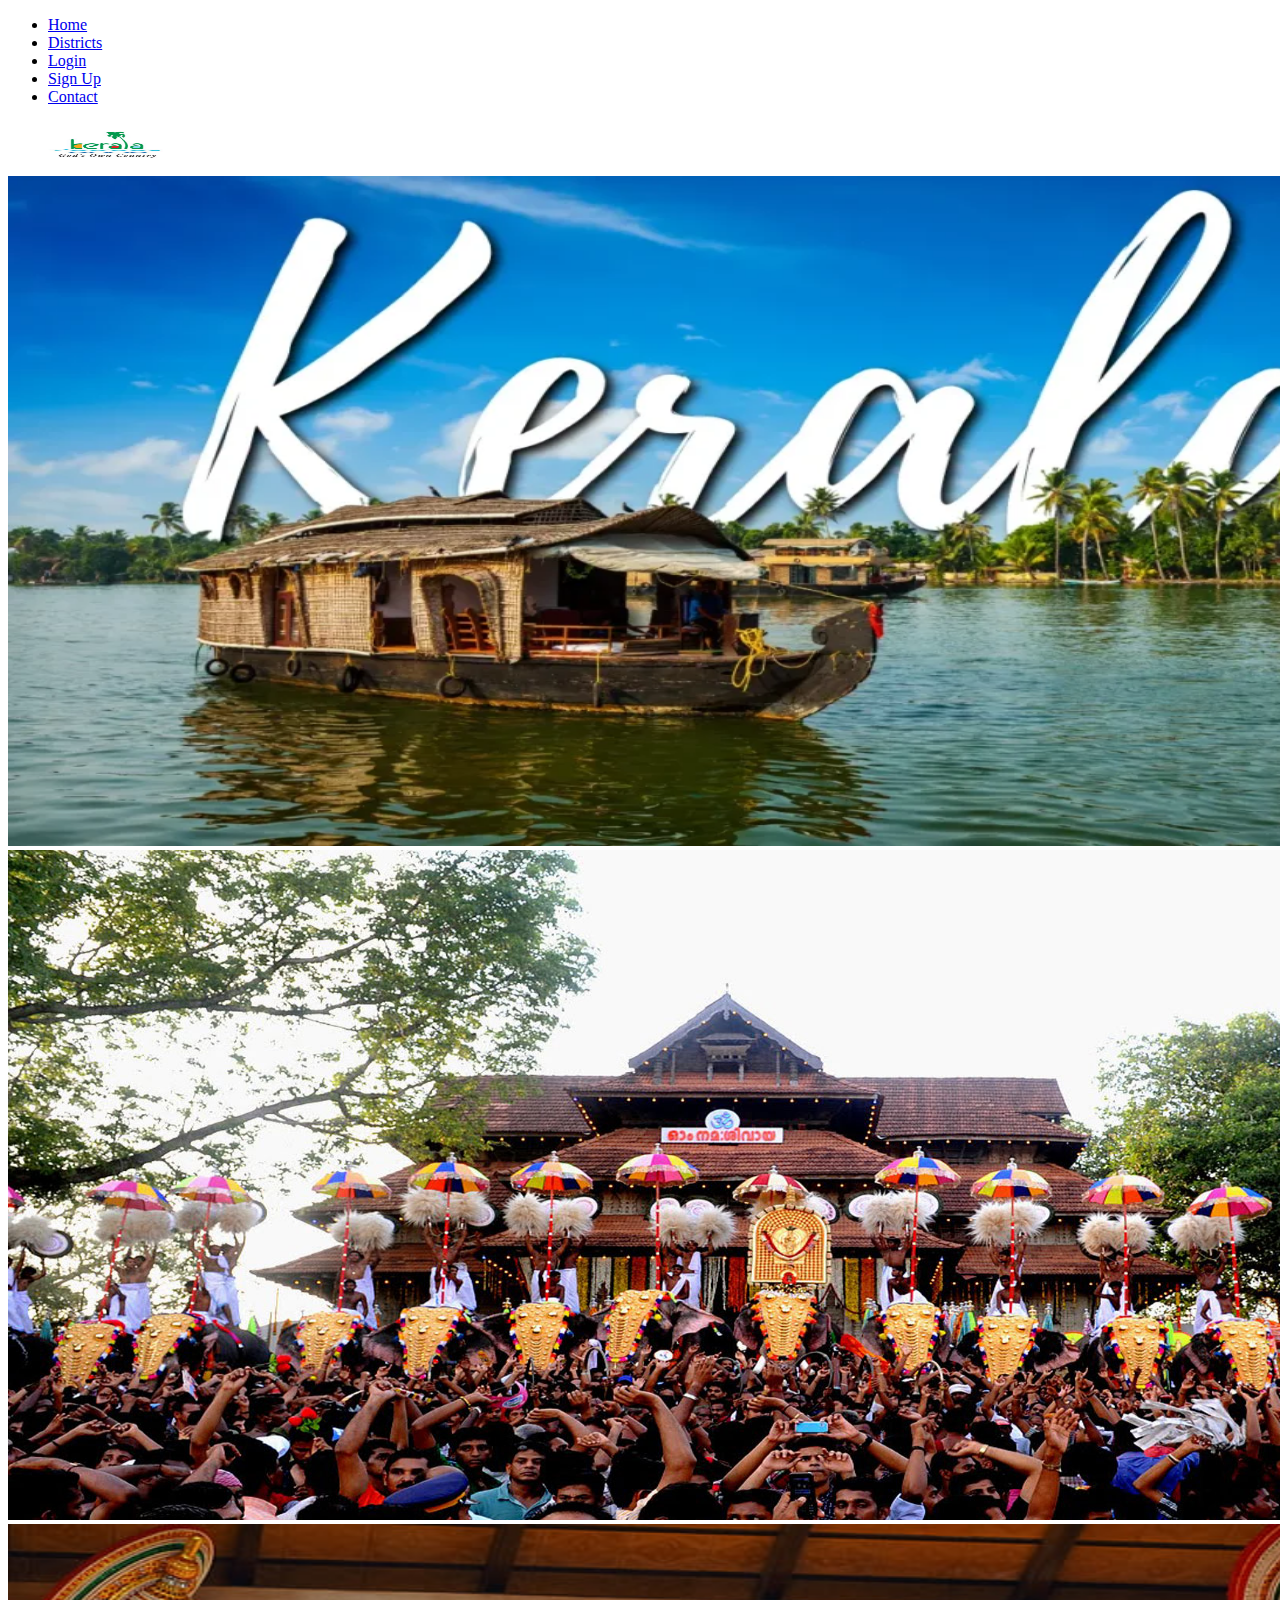
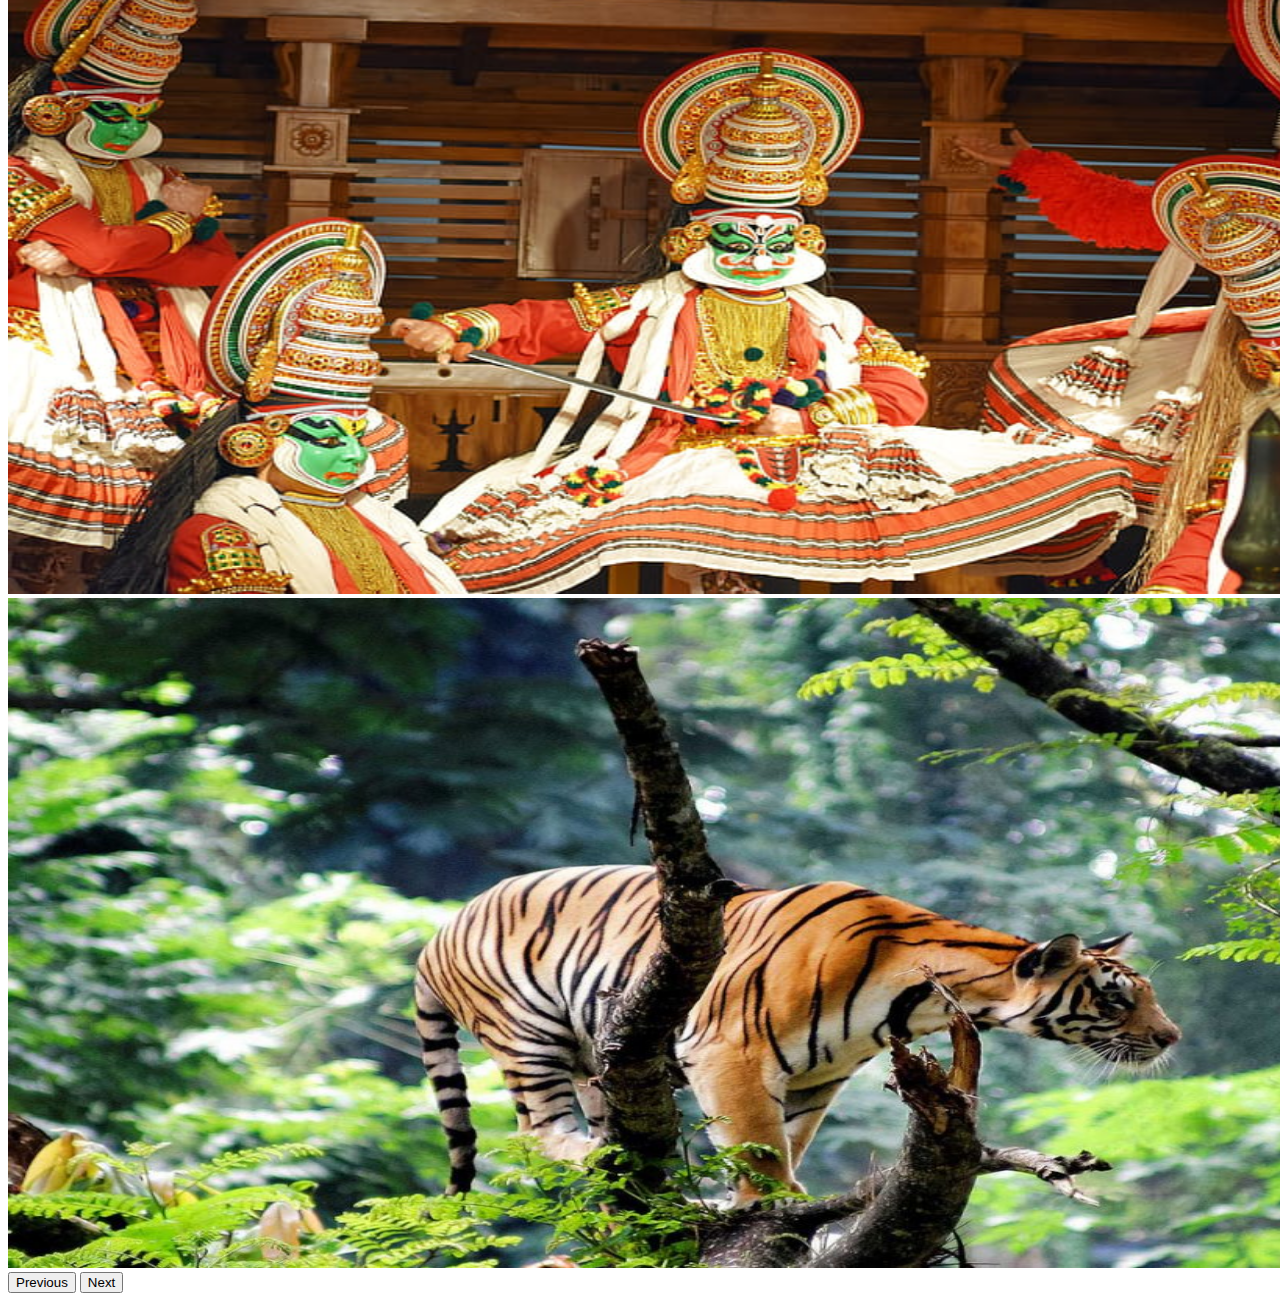
==== pages/index.html @ b7085260 "Changes" ====
<!DOCTYPE html>
<html lang="en">
<head>
    <link href="https://cdn.jsdelivr.net/npm/bootstrap@5.3.2/dist/css/bootstrap.min.css" rel="stylesheet" integrity="sha384-T3c6CoIi6uLrA9TneNEoa7RxnatzjcDSCmG1MXxSR1GAsXEV/Dwwykc2MPK8M2HN" crossorigin="anonymous">
    <meta charset="UTF-8">
    <meta name="viewport" content="width=device-width, initial-scale=1.0">
    <title>Document</title>
    <link rel="stylesheet" href="style.css">
</head>
<body>
    <nav class="navbar navbar-expand-lg ">
        <div class="container-fluid">
          
          <div class="collapse navbar-collapse" id="navbarSupportedContent">
            <ul class="navbar-nav me-auto mb-2 mb-lg-0">
              <li class="nav-item">
                <a class="nav-link active" aria-current="page" href="#">Home</a>
              </li>
              <li class="nav-item">
                <a class="nav-link active" aria-current="page" href="E:\Nest2\pages\district.html">Districts</a>
              </li>
              <li class="nav-item">
                <a class="nav-link active" aria-current="page" href="E:\Nest2\pages\login.html">Login</a>
              </li>
              <li class="nav-item">
                <a class="nav-link active" aria-current="page" href="E:\Nest2\pages\signup.html">Sign Up</a>
              </li>
              <li class="nav-item">
                <a class="nav-link active" aria-current="page" href="#">Contact</a>
              </li>
              
            </ul>
            <img src="../images/k5.jpg" alt=""  height="50px" width="200px">
          </div>
        </div>
      </nav>




    <div id="carouselExample" class="carousel slide">
        <div class="carousel-inner">
          <div class="carousel-item active">
              <img  src="../images/k1.webp"  alt="..." height="670px" width="1600px">
        </div>
          <div class="carousel-item">
            <img src="../images/k2.jpg"  alt="..." height="670px" width="1600px">
          </div>
          <div class="carousel-item">
            <img src="../images/k3.jpg"  alt="..." height="670px" width="1600px">
          </div>
          <div class="carousel-item">
            <img src="../images/k4.jpg"  alt="..." height="670px" width="1600px">
          </div>
        </div>
        <button class="carousel-control-prev" type="button" data-bs-target="#carouselExample" data-bs-slide="prev">
          <span class="carousel-control-prev-icon" aria-hidden="true"></span>
          <span class="visually-hidden">Previous</span>
        </button>
        <button class="carousel-control-next" type="button" data-bs-target="#carouselExample" data-bs-slide="next">
          <span class="carousel-control-next-icon" aria-hidden="true"></span>
          <span class="visually-hidden">Next</span>
        </button>
      </div>

    <script src="https://cdn.jsdelivr.net/npm/bootstrap@5.3.2/dist/js/bootstrap.bundle.min.js" integrity="sha384-C6RzsynM9kWDrMNeT87bh95OGNyZPhcTNXj1NW7RuBCsyN/o0jlpcV8Qyq46cDfL" crossorigin="anonymous"></script>
</body>
</html>
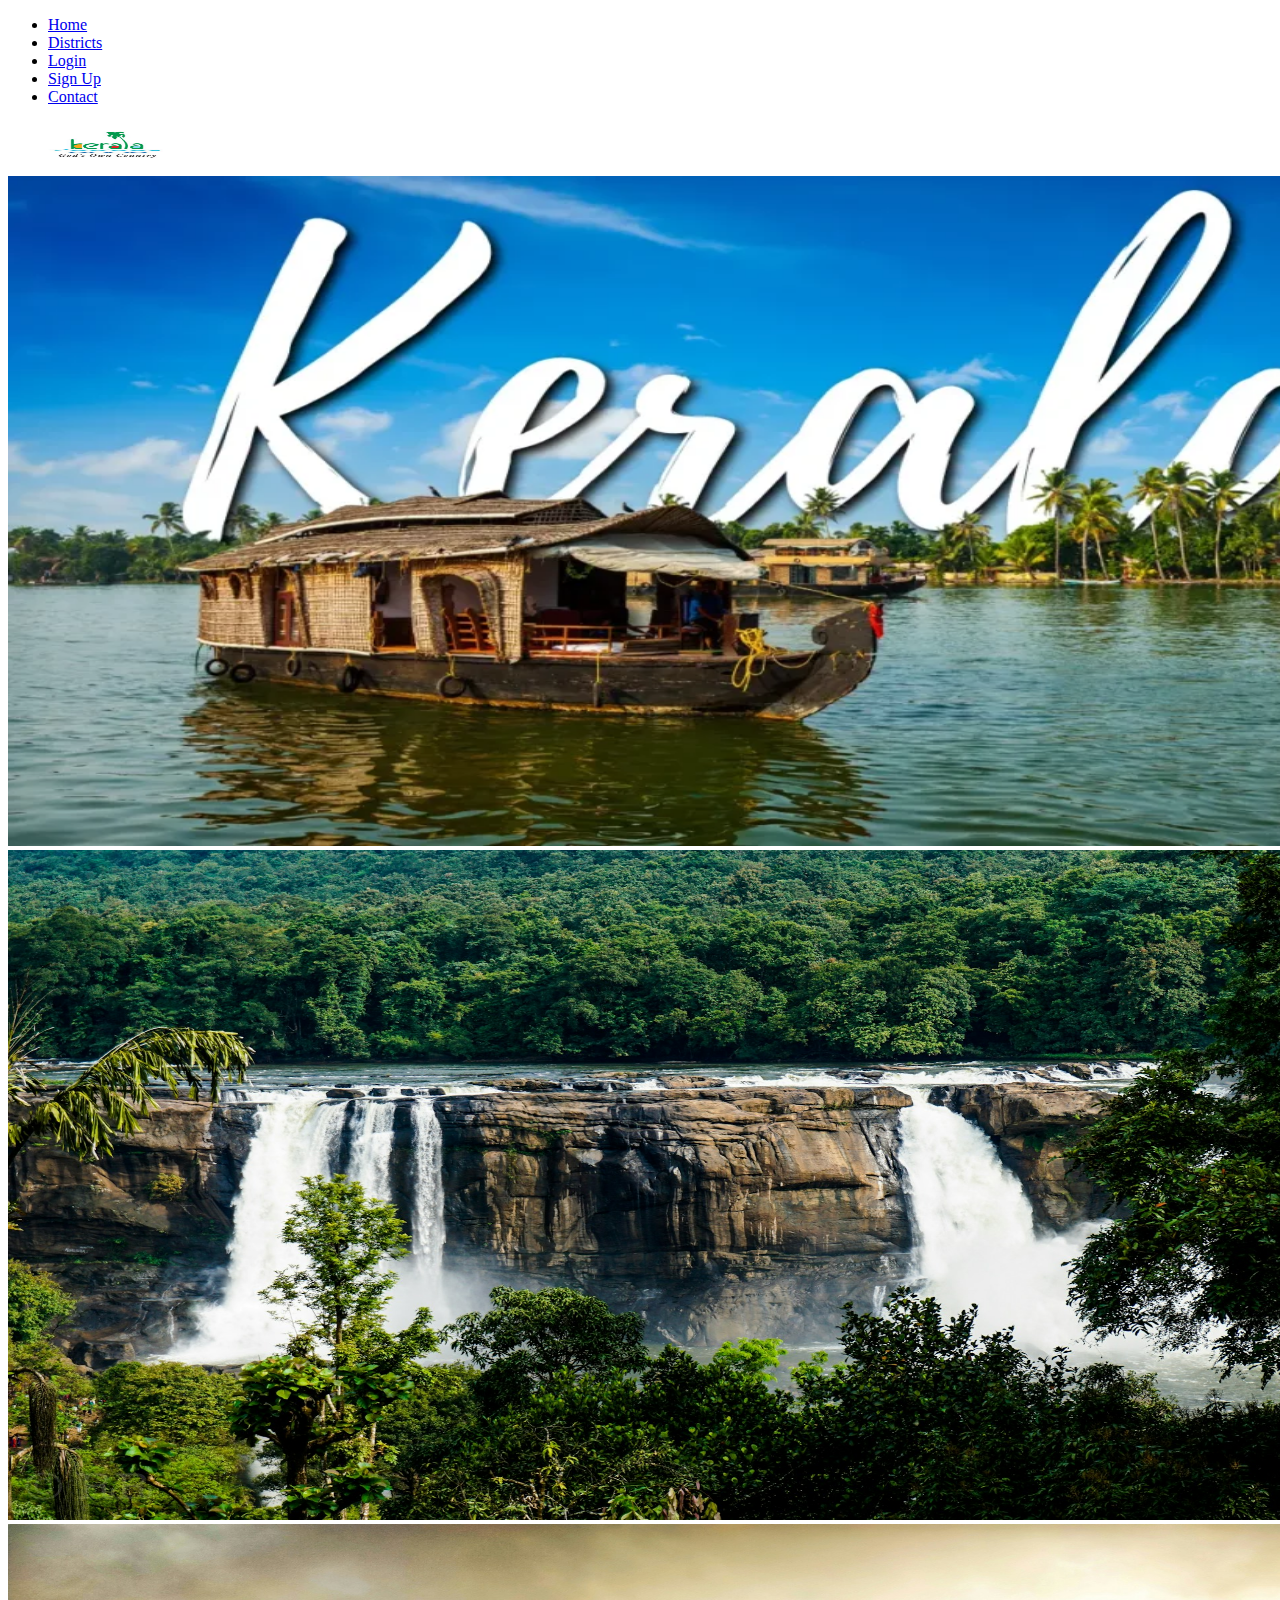
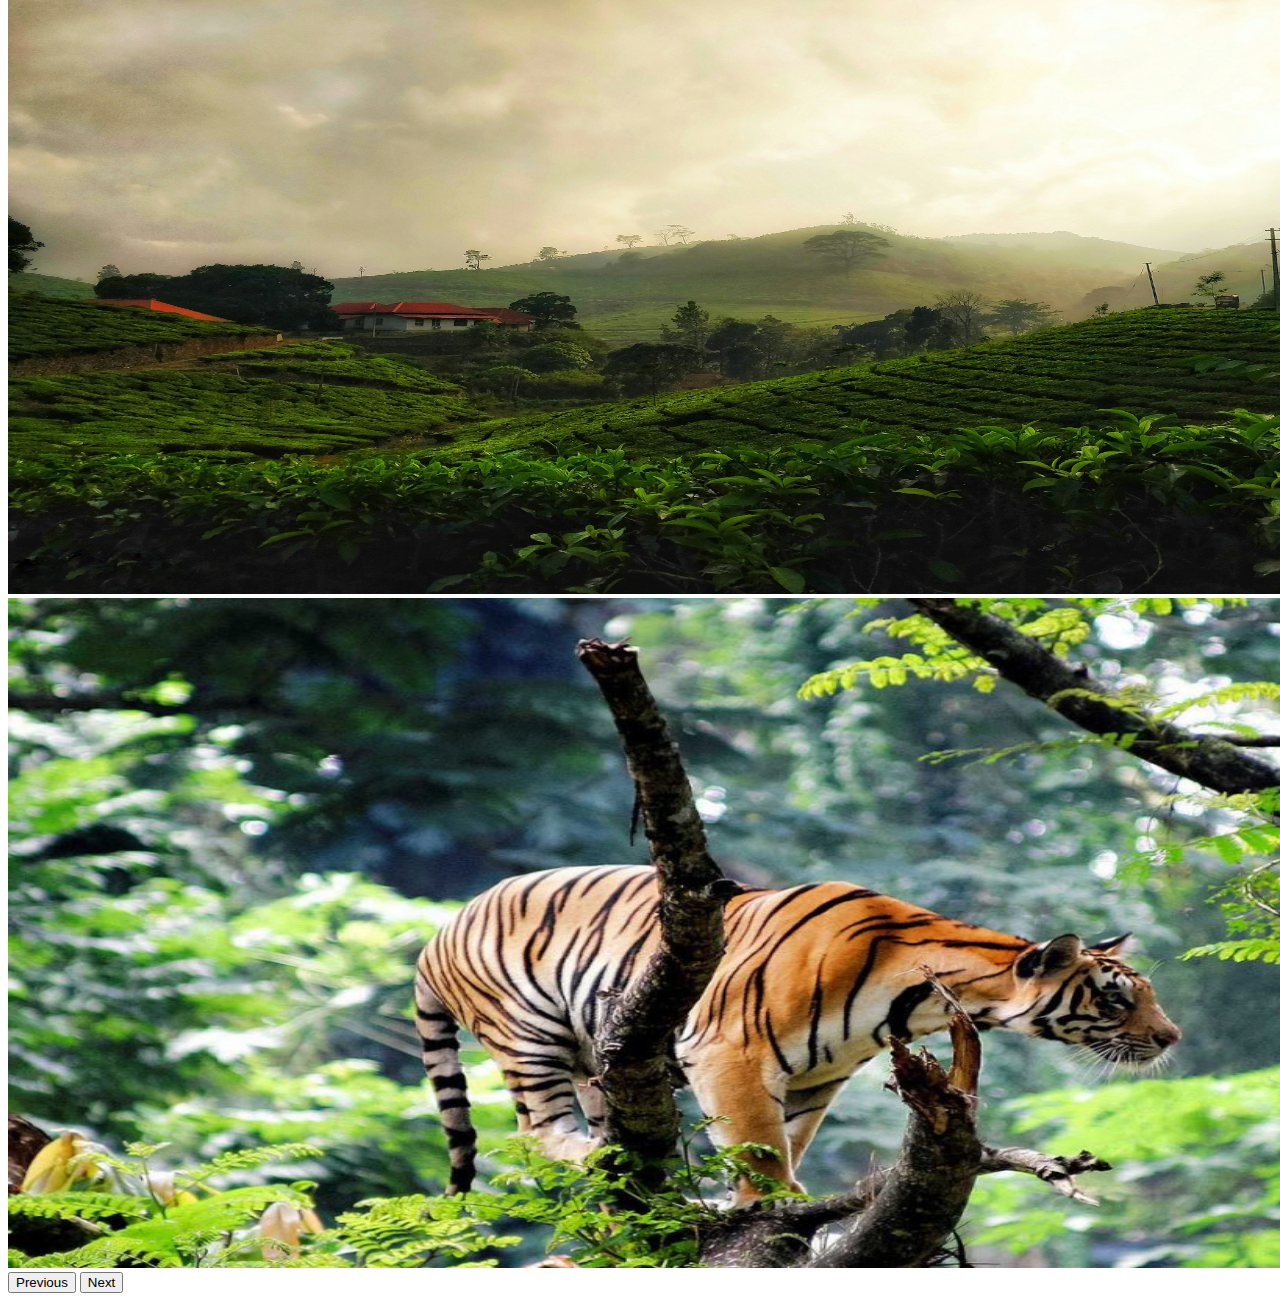
==== commit 9e021779: "Changes" ====
--- a/pages/index.html
+++ b/pages/index.html
@@ -26,7 +26,7 @@
                 <a class="nav-link active" aria-current="page" href="E:\Nest2\pages\signup.html">Sign Up</a>
               </li>
               <li class="nav-item">
-                <a class="nav-link active" aria-current="page" href="#">Contact</a>
+                <a class="nav-link active" aria-current="page" href="E:\Nest2\pages\contact.html">Contact</a>
               </li>
               
             </ul>
@@ -44,10 +44,10 @@
               <img  src="../images/k1.webp"  alt="..." height="670px" width="1600px">
         </div>
           <div class="carousel-item">
-            <img src="../images/k2.jpg"  alt="..." height="670px" width="1600px">
+            <img src="../images/k18.jpg"  alt="..." height="670px" width="1600px">
           </div>
           <div class="carousel-item">
-            <img src="../images/k3.jpg"  alt="..." height="670px" width="1600px">
+            <img src="../images/k17.jpg"  alt="..." height="670px" width="1600px">
           </div>
           <div class="carousel-item">
             <img src="../images/k4.jpg"  alt="..." height="670px" width="1600px">
--- a/pages/style.css
+++ b/pages/style.css
@@ -0,0 +1,10 @@
+.banner_card img{
+    max-width: 100%;
+    height: auto;
+}
+.banner-text{
+    position: absolute;
+    top: 25%;
+    color: #fff;
+    padding: 20px;
+}